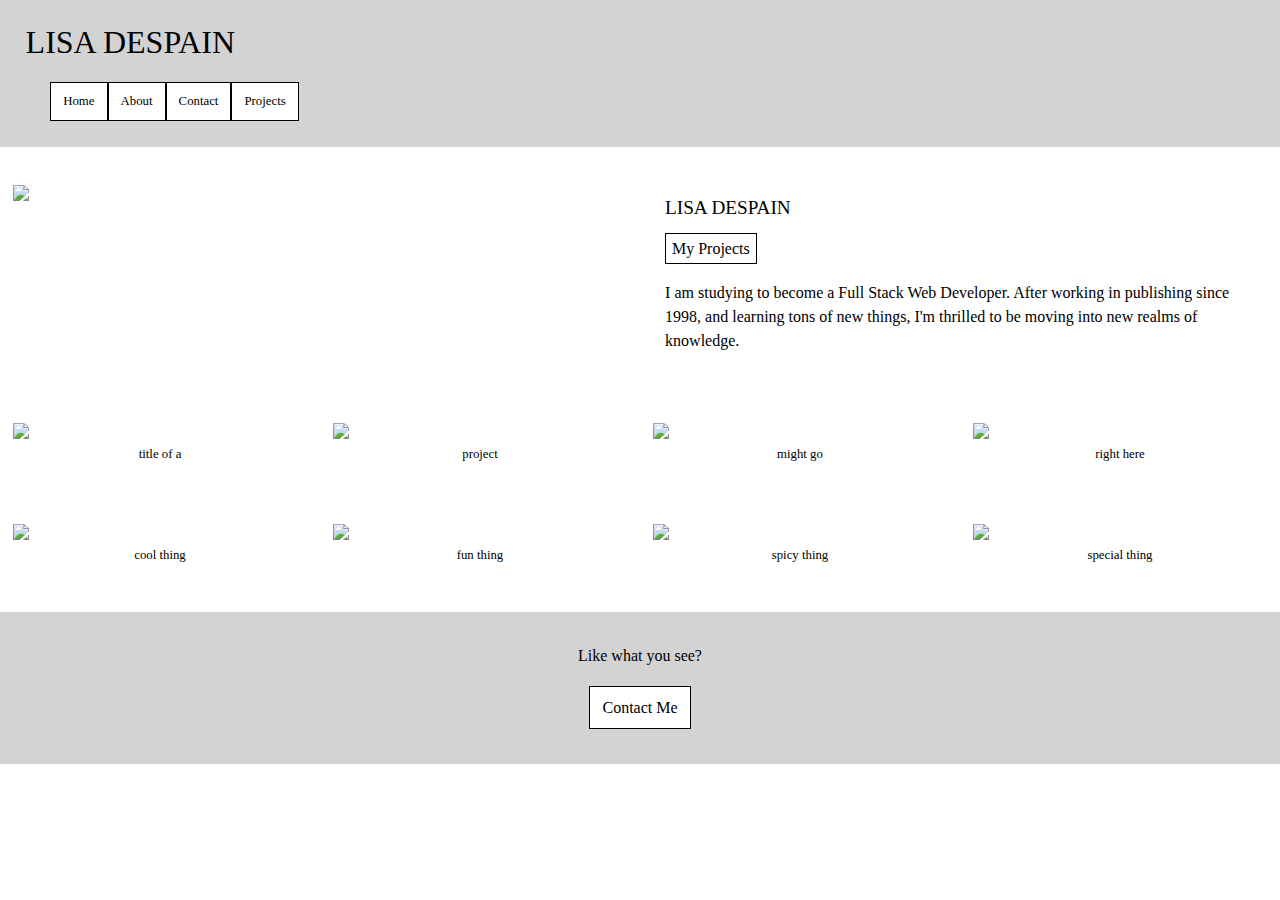
==== index.html @ 86788f8a "index page complete" ====
<!DOCTYPE html>
<html lang="en">
<head>
    <meta charset="UTF-8">
    <meta name="viewport" content="width=device-width, initial-scale=1.0">
    <link rel="stylesheet" href="style/index.css">
    <title>Document</title>
</head>
<body>
    <header>
        <h1>Lisa DeSpain</h1>
        <nav>
            <a href="index.html">Home</a>
            <a href="about.html">About</a>
        
            <a href="contact.html">Contact</a>
            <a href="projects.html">Projects</a>
        </nav>
    </header>
    <div class="container-top">
        <div class="container-top-left"><img src="https://picsum.photos/900/600" /></div>
        <div class="container-top-right">
        <h2>Lisa DeSpain</h2>
        <div class="button"><a href="projects.html">My Projects</a></div>
        <p>I am studying to become a Full Stack Web Developer. After working in publishing since 1998, and learning tons of new things, I'm thrilled to be moving into new realms of knowledge.</p>
    
    </div>
</div>
    <div class="container">
        <div class="smaller"><img src="https://picsum.photos/300" />
            <p class="caption">title of a</p>
        </div>
        <div class="smaller"><img src="https://picsum.photos/300" />
            <p class="caption">project</p>
        </div>
        <div class="smaller"><img src="https://picsum.photos/300" />
            <p class="caption">might go</p>
        </div>
        <div class="smaller"><img src="https://picsum.photos/300" />
            <p class="caption">right here</p>
        </div>
    </div>
        <div class="container">
        <div class="smaller"><img src="https://picsum.photos/300" />
            <p class="caption">cool thing</p>
        </div>
        <div class="smaller"><img src="https://picsum.photos/300" />
            <p class="caption">fun thing</p>
        </div>
        <div class="smaller"><img src="https://picsum.photos/300" />
            <p class="caption">spicy thing</p>
        </div>
        <div class="smaller"><img src="https://picsum.photos/300" />
            <p class="caption">special thing</p>
        </div>
    </div>
    <footer>
        <!-- <div class="container-top-left">
        <nav class="social">
            <a href="http://instagram.com" target="_blank"><i class="fab fa-instagram"></i></a>
            <a href="http://facebook.com" target="_blank"><i class="fab fa-facebook-square"></i></a>
            <a href="http://twitter.com" target="_blank"><i class="fab fa-twitter-square"></i></a>
          </nav>
        </div> -->
          <!-- <div class="container-top-right"> -->
            <p>Like what you see?</p>
            <div class="footer-button"><a href="contact.html">Contact Me</a></div>
        <!-- </div> -->
        
    </footer>
</body>
</html>
---- style/index.css ----
/* http://meyerweb.com/eric/tools/css/reset/ 
   v2.0 | 20110126
   License: none (public domain)
*/

html,
body,
div,
span,
applet,
object,
iframe,
h1,
h2,
h3,
h4,
h5,
h6,
p,
blockquote,
pre,
a,
abbr,
acronym,
address,
big,
cite,
code,
del,
dfn,
em,
img,
ins,
kbd,
q,
s,
samp,
small,
strike,
strong,
sub,
sup,
tt,
var,
b,
u,
i,
center,
dl,
dt,
dd,
ol,
ul,
li,
fieldset,
form,
label,
legend,
table,
caption,
tbody,
tfoot,
thead,
tr,
th,
td,
article,
aside,
canvas,
details,
embed,
figure,
figcaption,
footer,
header,
hgroup,
menu,
nav,
output,
ruby,
section,
summary,
time,
mark,
audio,
video {
  margin: 0;
  padding: 0;
  border: 0;
  font-size: 100%;
  font: inherit;
  vertical-align: baseline;
}
/* HTML5 display-role reset for older browsers */
article,
aside,
details,
figcaption,
figure,
footer,
header,
hgroup,
menu,
nav,
section {
  display: block;
}
body {
  line-height: 1;
}
ol,
ul {
  list-style: none;
}
blockquote,
q {
  quotes: none;
}
blockquote:before,
blockquote:after,
q:before,
q:after {
  content: "";
  content: none;
}
table {
  border-collapse: collapse;
  border-spacing: 0;
}
/* CSS specific styling starts here */

* {
  font-size: 62.5%;
  max-width: 100%;
}
.container {
  display: flex;
  flex-direction: row;
  flex-wrap: nowrap;
  width: 100%;
  justify-content: center;
  margin: 2rem 0;
}
.container-top {
  display: flex;
}
.container-top-left {
  width: 50%;
  margin: 1%;
}
.container-top-right {
  width: 48%;
  display: flex;
  flex-direction: column;
  flex-wrap: nowrap;
  padding: 2%;
}
header {
  background-color: lightgrey;
  padding: 2%;
  margin-bottom: 2%;
}
h1 {
  color: black;
  font-size: 2rem;
  font-family: "Architects Daughter";
  text-transform: uppercase;
}
h2 {
  color: black;
  font-size: 1.2rem;
  font-family: "Architects Daughter";
  text-transform: uppercase;
}
header nav {
  display: flex;
  margin-left: 2%;
  margin-top: 2%;
  margin-bottom: 0%;
  justify-content: flex-start;
}
a {
  padding: 1%;
  background-color: white;
  color: black;
  border: 1px solid black;
  font-size: 1rem;
  font-family: "Architects Daughter";
  text-decoration: none;
}
header a {
  font-size: 0.8rem;
}
a:hover {
  background-color: black;
  color: white;
}
p {
  font-family: "Architects Daughter";
  font-size: 1rem;
  line-height: 1.5rem;
  text-align: left;
}
p.caption {
  text-align: center;
  font-size: 0.8rem;
}
img {
  object-fit: contain;
}
.larger {
  margin: 2%;
  width: 25%;
}
.smaller {
  margin: 1%;
  width: 25%;
  object-fit: contain;
}
footer {
  background-color: lightgrey;
  padding: 2rem;
  /* display: flex; */
}
footer p {
  text-align: center;
  padding-bottom: 1rem;
}
/* footer a {
  padding: 2%;
} */
.footer-button {
  text-align: center;
  margin: 1rem auto;
  /* padding-bottom: 2rem; */
}
.button {
  text-align: left;
  margin: 1.5rem 0;
}
/* nav.social {
  display: flex;
  justify-content: space-between;
  margin-top: 10%;
} */
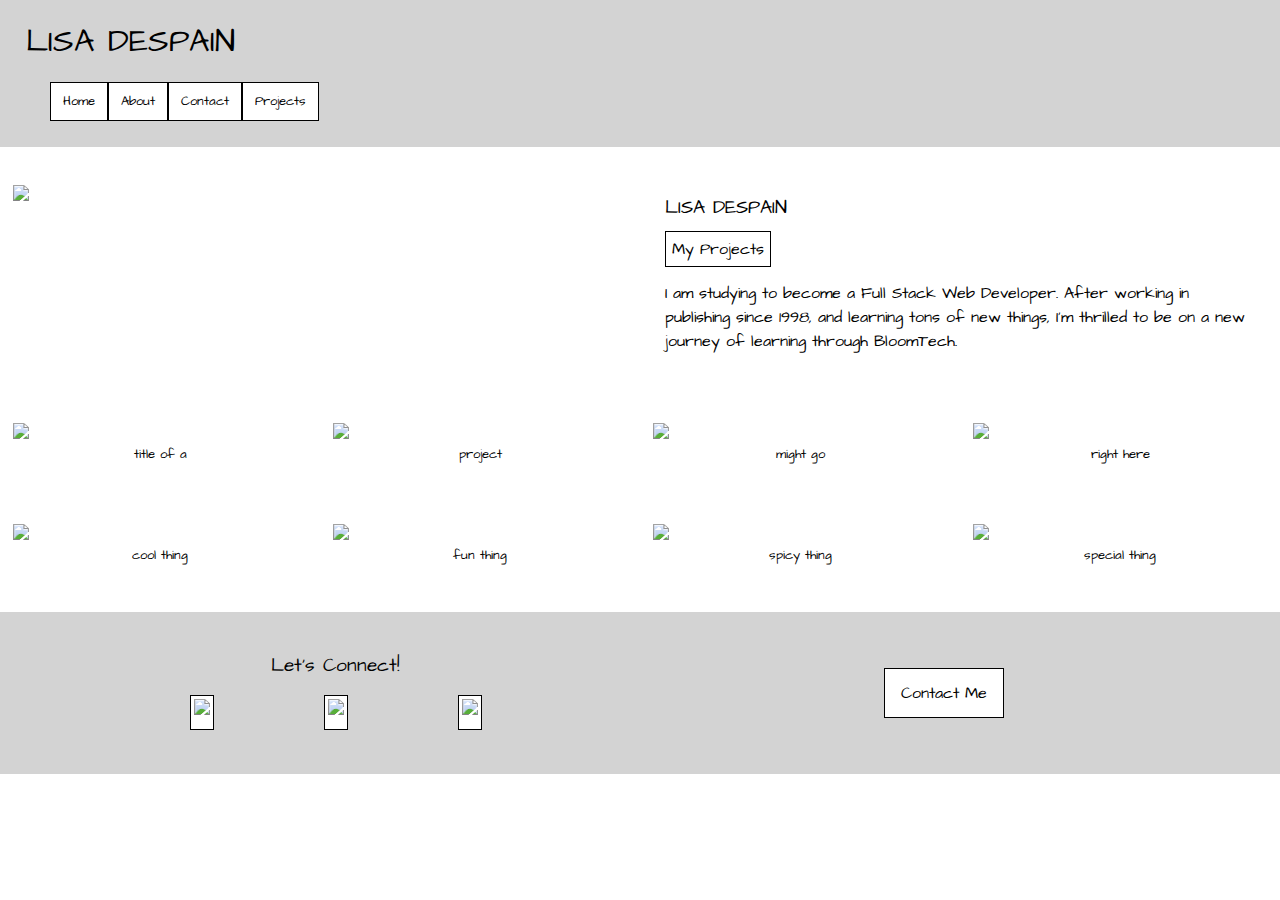
==== commit bede4571: "played around with misc social media buttons, fonts, and added about and contact pages" ====
--- a/index.html
+++ b/index.html
@@ -4,7 +4,10 @@
     <meta charset="UTF-8">
     <meta name="viewport" content="width=device-width, initial-scale=1.0">
     <link rel="stylesheet" href="style/index.css">
-    <title>Document</title>
+    <link rel="preconnect" href="https://fonts.googleapis.com">
+<link rel="preconnect" href="https://fonts.gstatic.com" crossorigin>
+<link href="https://fonts.googleapis.com/css2?family=Architects+Daughter&display=swap" rel="stylesheet">
+    <title>Lisa DeSpain's Portfolio</title>
 </head>
 <body>
     <header>
@@ -22,50 +25,51 @@
         <div class="container-top-right">
         <h2>Lisa DeSpain</h2>
         <div class="button"><a href="projects.html">My Projects</a></div>
-        <p>I am studying to become a Full Stack Web Developer. After working in publishing since 1998, and learning tons of new things, I'm thrilled to be moving into new realms of knowledge.</p>
+        <p>I am studying to become a Full Stack Web Developer. After working in publishing since 1998, and learning tons of new things, I'm thrilled to be on a new journey of learning through BloomTech.</p>
     
     </div>
 </div>
     <div class="container">
-        <div class="smaller"><img src="https://picsum.photos/300" />
+        <div class="smaller"><img src="https://picsum.photos/300?random=1" />
             <p class="caption">title of a</p>
         </div>
-        <div class="smaller"><img src="https://picsum.photos/300" />
+        <div class="smaller"><img src="https://picsum.photos/300?random=2" />
             <p class="caption">project</p>
         </div>
-        <div class="smaller"><img src="https://picsum.photos/300" />
+        <div class="smaller"><img src="https://picsum.photos/300?random=3" />
             <p class="caption">might go</p>
         </div>
-        <div class="smaller"><img src="https://picsum.photos/300" />
+        <div class="smaller"><img src="https://picsum.photos/300?random=4" />
             <p class="caption">right here</p>
         </div>
     </div>
         <div class="container">
-        <div class="smaller"><img src="https://picsum.photos/300" />
+        <div class="smaller"><img src="https://picsum.photos/300?random=5" />
             <p class="caption">cool thing</p>
         </div>
-        <div class="smaller"><img src="https://picsum.photos/300" />
+        <div class="smaller"><img src="https://picsum.photos/300?random=6" />
             <p class="caption">fun thing</p>
         </div>
-        <div class="smaller"><img src="https://picsum.photos/300" />
+        <div class="smaller"><img src="https://picsum.photos/300?random=7" />
             <p class="caption">spicy thing</p>
         </div>
-        <div class="smaller"><img src="https://picsum.photos/300" />
+        <div class="smaller"><img src="https://picsum.photos/300?random=8" />
             <p class="caption">special thing</p>
         </div>
     </div>
-    <footer>
-        <!-- <div class="container-top-left">
+    <footer class="about">
+        <div class="container-bottom-left">
+            <h3>Let's Connect!</h3>
         <nav class="social">
-            <a href="http://instagram.com" target="_blank"><i class="fab fa-instagram"></i></a>
-            <a href="http://facebook.com" target="_blank"><i class="fab fa-facebook-square"></i></a>
-            <a href="http://twitter.com" target="_blank"><i class="fab fa-twitter-square"></i></a>
+            <a href="https://www.instagram.com/book2bestseller/" target="_blank"><img src="https://img.icons8.com/wired/344/instagram-new--v1.png" /></a>
+            <a href="https://www.facebook.com/lisa.despain.77" target="_blank"><img src="https://img.icons8.com/wired/344/facebook--v1.png" /></a>
+            <a href="https://www.linkedin.com/in/lisa-despain-80a48730/" target="_blank"><img src="https://img.icons8.com/wired/344/linkedin--v1.png"/></a>
           </nav>
-        </div> -->
-          <!-- <div class="container-top-right"> -->
-            <p>Like what you see?</p>
-            <div class="footer-button"><a href="contact.html">Contact Me</a></div>
-        <!-- </div> -->
+        </div>
+          <div class="container-bottom-right">
+            
+            <a class="contact" href="contact.html">Contact Me</a>
+        </div>
         
     </footer>
 </body>
--- a/style/index.css
+++ b/style/index.css
@@ -161,15 +161,15 @@
   margin-bottom: 2%;
 }
 h1 {
+  font-family: "Architects Daughter", cursive;
   color: black;
   font-size: 2rem;
-  font-family: "Architects Daughter";
   text-transform: uppercase;
 }
 h2 {
+  font-family: "Architects Daughter", cursive;
   color: black;
   font-size: 1.2rem;
-  font-family: "Architects Daughter";
   text-transform: uppercase;
 }
 header nav {
@@ -185,7 +185,7 @@
   color: black;
   border: 1px solid black;
   font-size: 1rem;
-  font-family: "Architects Daughter";
+  font-family: "Architects Daughter", cursive;
   text-decoration: none;
 }
 header a {
@@ -196,7 +196,7 @@
   color: white;
 }
 p {
-  font-family: "Architects Daughter";
+  font-family: "Architects Daughter", cursive;
   font-size: 1rem;
   line-height: 1.5rem;
   text-align: left;
@@ -217,14 +217,45 @@
   width: 25%;
   object-fit: contain;
 }
+.button {
+  text-align: left;
+  margin: 1.5rem 0;
+}
 footer {
   background-color: lightgrey;
   padding: 2rem;
   /* display: flex; */
 }
+footer.about {
+  background-color: lightgrey;
+  padding: 2rem;
+  display: flex;
+  /* justify-content: center; */
+}
+.container-bottom-left {
+  display: flex;
+  flex-wrap: wrap;
+  width: 50%;
+  margin: 1%;
+  justify-content: center;
+  text-align: center;
+}
+.container-bottom-right {
+  width: 48%;
+  display: flex;
+  padding: 2%;
+  justify-content: center;
+  align-items: center;
+}
 footer p {
   text-align: center;
   padding-bottom: 1rem;
+}
+footer h3 {
+  width: 100%;
+  font-family: "Architects Daughter", cursive;
+  text-align: center;
+  font-size: 1.2rem;
 }
 /* footer a {
   padding: 2%;
@@ -234,12 +265,45 @@
   margin: 1rem auto;
   /* padding-bottom: 2rem; */
 }
-.button {
+footer a.contact {
+  padding: 1rem;
+}
+nav.social {
+  display: flex;
+  justify-content: space-between;
+  margin-top: 2%;
+  column-gap: 5%;
+  width: 50%;
+}
+.social a:hover {
+  background-color: pink;
+}
+/* contact page CSS */
+.container-contact {
+  display: flex;
+  flex-direction: column;
+  flex-wrap: wrap;
+  justify-content: center;
+  column-gap: 5%;
+  margin: 5%;
+  height: 20vh;
+}
+/* .contact-right {
+  display: flex;
+  justify-content: flex-start;
   text-align: left;
-  margin: 1.5rem 0;
-}
-/* nav.social {
-  display: flex;
-  justify-content: space-between;
-  margin-top: 10%;
+}
+.contact-left {
+  display: flex;
+  justify-content: center;
 } */
+p.contact {
+  text-align: left;
+  width: 60%;
+  margin-bottom: 0.5rem;
+}
+/* about page misc */
+p.about {
+  width: 80%;
+  margin: 1rem auto;
+}
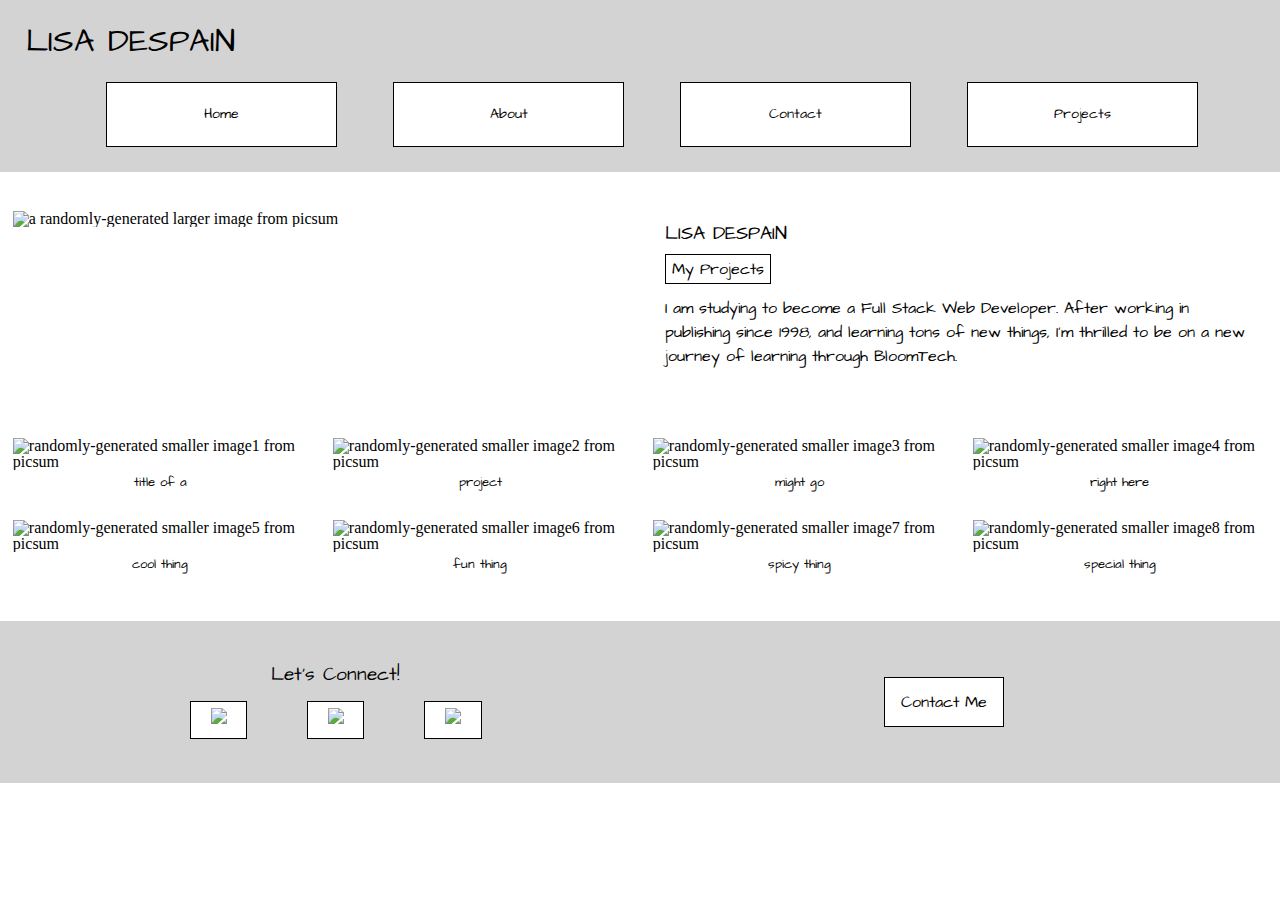
==== commit 1d8b82b6: "looks great" ====
--- a/index.html
+++ b/index.html
@@ -2,7 +2,7 @@
 <html lang="en">
 <head>
     <meta charset="UTF-8">
-    <meta name="viewport" content="width=device-width, initial-scale=1.0">
+    <meta name="viewport" content="width=device-width, initial-scale=1">
     <link rel="stylesheet" href="style/index.css">
     <link rel="preconnect" href="https://fonts.googleapis.com">
 <link rel="preconnect" href="https://fonts.gstatic.com" crossorigin>
@@ -20,40 +20,41 @@
             <a href="projects.html">Projects</a>
         </nav>
     </header>
+    <section id="#about-me">
     <div class="container-top">
-        <div class="container-top-left"><img src="https://picsum.photos/900/600" /></div>
+        <div class="container-top-left"><img alt="a randomly-generated larger image from picsum" src="https://picsum.photos/900/600" /></div>
         <div class="container-top-right">
         <h2>Lisa DeSpain</h2>
-        <div class="button"><a href="projects.html">My Projects</a></div>
+        <a class="about-me" href="projects.html">My Projects</a>
         <p>I am studying to become a Full Stack Web Developer. After working in publishing since 1998, and learning tons of new things, I'm thrilled to be on a new journey of learning through BloomTech.</p>
     
     </div>
+</section>
 </div>
     <div class="container">
-        <div class="smaller"><img src="https://picsum.photos/300?random=1" />
+        <div class="smaller"><img alt="randomly-generated smaller image1 from picsum" src="https://picsum.photos/600?random=1" />
             <p class="caption">title of a</p>
         </div>
-        <div class="smaller"><img src="https://picsum.photos/300?random=2" />
+        <div class="smaller"><img alt="randomly-generated smaller image2 from picsum" src="https://picsum.photos/600?random=2" />
             <p class="caption">project</p>
         </div>
-        <div class="smaller"><img src="https://picsum.photos/300?random=3" />
+        <div class="smaller"><img alt="randomly-generated smaller image3 from picsum" src="https://picsum.photos/600?random=3" />
             <p class="caption">might go</p>
         </div>
-        <div class="smaller"><img src="https://picsum.photos/300?random=4" />
+        <div class="smaller"><img alt="randomly-generated smaller image4 from picsum" src="https://picsum.photos/600?random=4" />
             <p class="caption">right here</p>
         </div>
-    </div>
-        <div class="container">
-        <div class="smaller"><img src="https://picsum.photos/300?random=5" />
+    
+        <div class="smaller"><img alt="randomly-generated smaller image5 from picsum" src="https://picsum.photos/600?random=5" />
             <p class="caption">cool thing</p>
         </div>
-        <div class="smaller"><img src="https://picsum.photos/300?random=6" />
+        <div class="smaller"><img alt="randomly-generated smaller image6 from picsum" src="https://picsum.photos/600?random=6" />
             <p class="caption">fun thing</p>
         </div>
-        <div class="smaller"><img src="https://picsum.photos/300?random=7" />
+        <div class="smaller"><img alt="randomly-generated smaller image7 from picsum" src="https://picsum.photos/600?random=7" />
             <p class="caption">spicy thing</p>
         </div>
-        <div class="smaller"><img src="https://picsum.photos/300?random=8" />
+        <div class="smaller"><img alt="randomly-generated smaller image8 from picsum" src="https://picsum.photos/600?random=8" />
             <p class="caption">special thing</p>
         </div>
     </div>
@@ -61,9 +62,9 @@
         <div class="container-bottom-left">
             <h3>Let's Connect!</h3>
         <nav class="social">
-            <a href="https://www.instagram.com/book2bestseller/" target="_blank"><img src="https://img.icons8.com/wired/344/instagram-new--v1.png" /></a>
-            <a href="https://www.facebook.com/lisa.despain.77" target="_blank"><img src="https://img.icons8.com/wired/344/facebook--v1.png" /></a>
-            <a href="https://www.linkedin.com/in/lisa-despain-80a48730/" target="_blank"><img src="https://img.icons8.com/wired/344/linkedin--v1.png"/></a>
+            <a alt="instagram icon and link to my profile" href="https://www.instagram.com/book2bestseller/" target="_blank"><img src="https://img.icons8.com/wired/344/instagram-new--v1.png" /></a>
+            <a alt="facebook icon and link to my page" href="https://www.facebook.com/lisa.despain.77" target="_blank"><img src="https://img.icons8.com/wired/344/facebook--v1.png" /></a>
+            <a alt="linkedin icon and link to my profile" href="https://www.linkedin.com/in/lisa-despain-80a48730/" target="_blank"><img src="https://img.icons8.com/wired/344/linkedin--v1.png"/></a>
           </nav>
         </div>
           <div class="container-bottom-right">
--- a/style/index.css
+++ b/style/index.css
@@ -136,7 +136,7 @@
 .container {
   display: flex;
   flex-direction: row;
-  flex-wrap: nowrap;
+  flex-wrap: wrap;
   width: 100%;
   justify-content: center;
   margin: 2rem 0;
@@ -177,9 +177,9 @@
   margin-left: 2%;
   margin-top: 2%;
   margin-bottom: 0%;
-  justify-content: flex-start;
-}
-a {
+  justify-content: space-evenly;
+}
+button, a{
   padding: 1%;
   background-color: white;
   color: black;
@@ -187,9 +187,18 @@
   font-size: 1rem;
   font-family: "Architects Daughter", cursive;
   text-decoration: none;
-}
-header a {
-  font-size: 0.8rem;
+  
+}
+a.about-me{
+  margin-top:2%;
+  margin-bottom:2%;
+  width:fit-content;
+}
+nav a {
+  font-size: 0.9rem;
+  padding:2%;
+  width:15%;
+  text-align:center;
 }
 a:hover {
   background-color: black;
@@ -214,7 +223,7 @@
 }
 .smaller {
   margin: 1%;
-  width: 25%;
+  width: 23%;
   object-fit: contain;
 }
 .button {
@@ -307,3 +316,77 @@
   width: 80%;
   margin: 1rem auto;
 }
+/* mobile queries */
+@media (max-width: 800px) {
+  .container {
+    flex-direction: row;
+    flex-wrap: wrap;
+
+  }
+  .smaller {
+    /* margin: 1%; */
+    width: 30%;
+    object-fit: contain;
+  }
+}
+@media (max-width: 500px) {
+  /* container of images */
+  .container {
+    flex-direction: row;
+    flex-wrap: wrap;
+    justify-content: center;
+    text-align:center;
+  }
+  /* how big the images should be */
+  .smaller {
+    /* margin: 1%; */
+    width: 46%;
+    object-fit: contain;
+    /* margin:1% auto; */
+    /* align-items:center; */
+    text-align:center; 
+  }
+  /* the about me on main page */
+  .container-top {
+    flex-direction: column;
+    flex-wrap: nowrap;
+  }
+  .container-top-left {
+    width: 100%;
+    }
+  .container-top-right {
+    width: 100%;
+    text-align:center;
+    align-items:center;
+  }
+  header nav {
+    flex-direction: column;
+    align-items: center;
+    }
+    h1{
+      text-align:center;
+    }
+    footer.about {
+      max-width:100%;
+      margin:0;
+      flex-direction: column-reverse;
+      justify-content: center;
+    }
+    .container-bottom-left {
+      width:100%;
+      margin:2% auto;
+      text-align:center;
+      justify-content: center;
+    }
+    .container-bottom-right {
+      width:100%;
+      margin:0;
+    }
+    nav.social {
+      width: 100%;
+    }
+    p.caption {
+      
+      font-size: 1rem;
+    }
+}
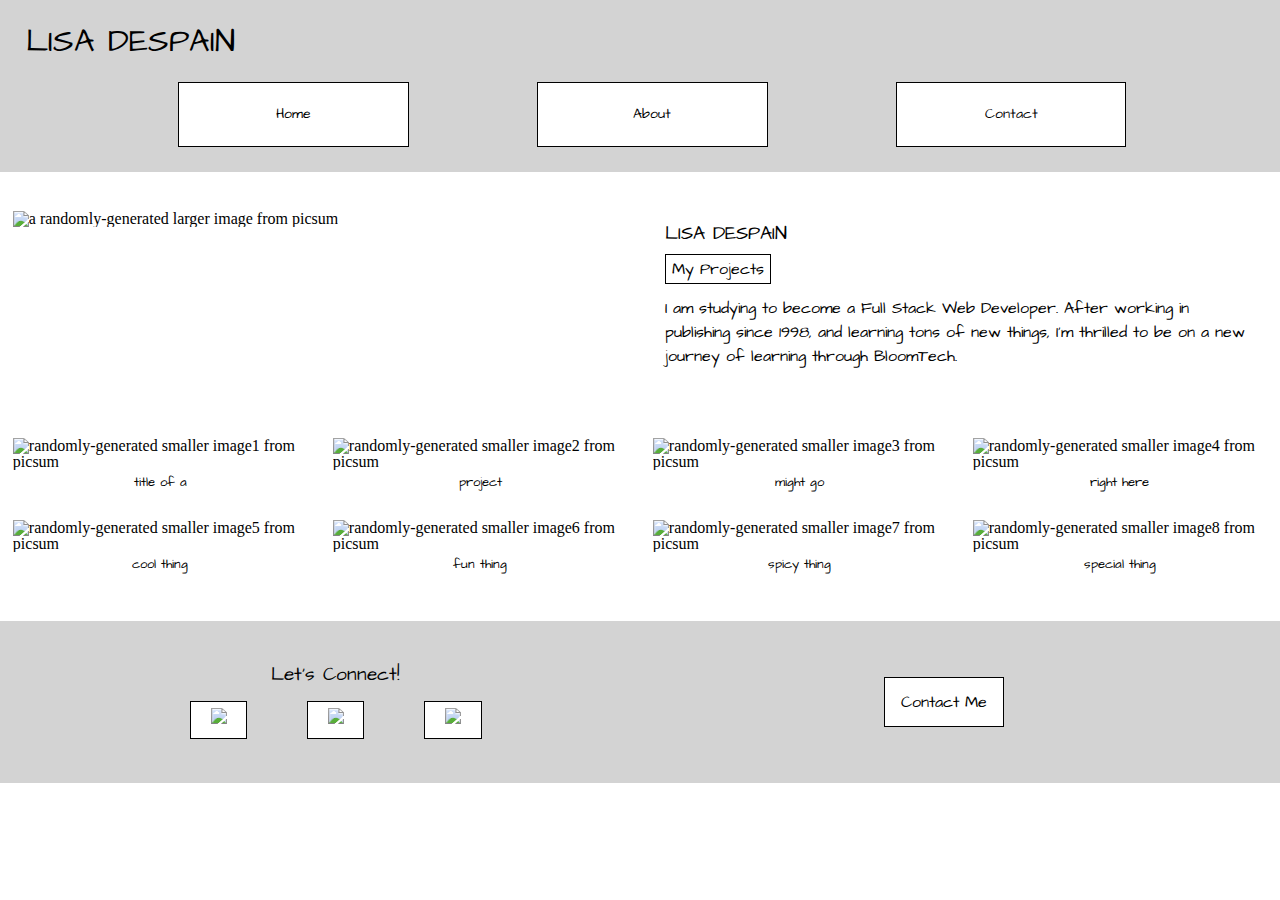
==== commit fc08aa45: "removed do nothing link" ====
--- a/index.html
+++ b/index.html
@@ -17,7 +17,6 @@
             <a href="about.html">About</a>
         
             <a href="contact.html">Contact</a>
-            <a href="projects.html">Projects</a>
         </nav>
     </header>
     <section id="#about-me">
